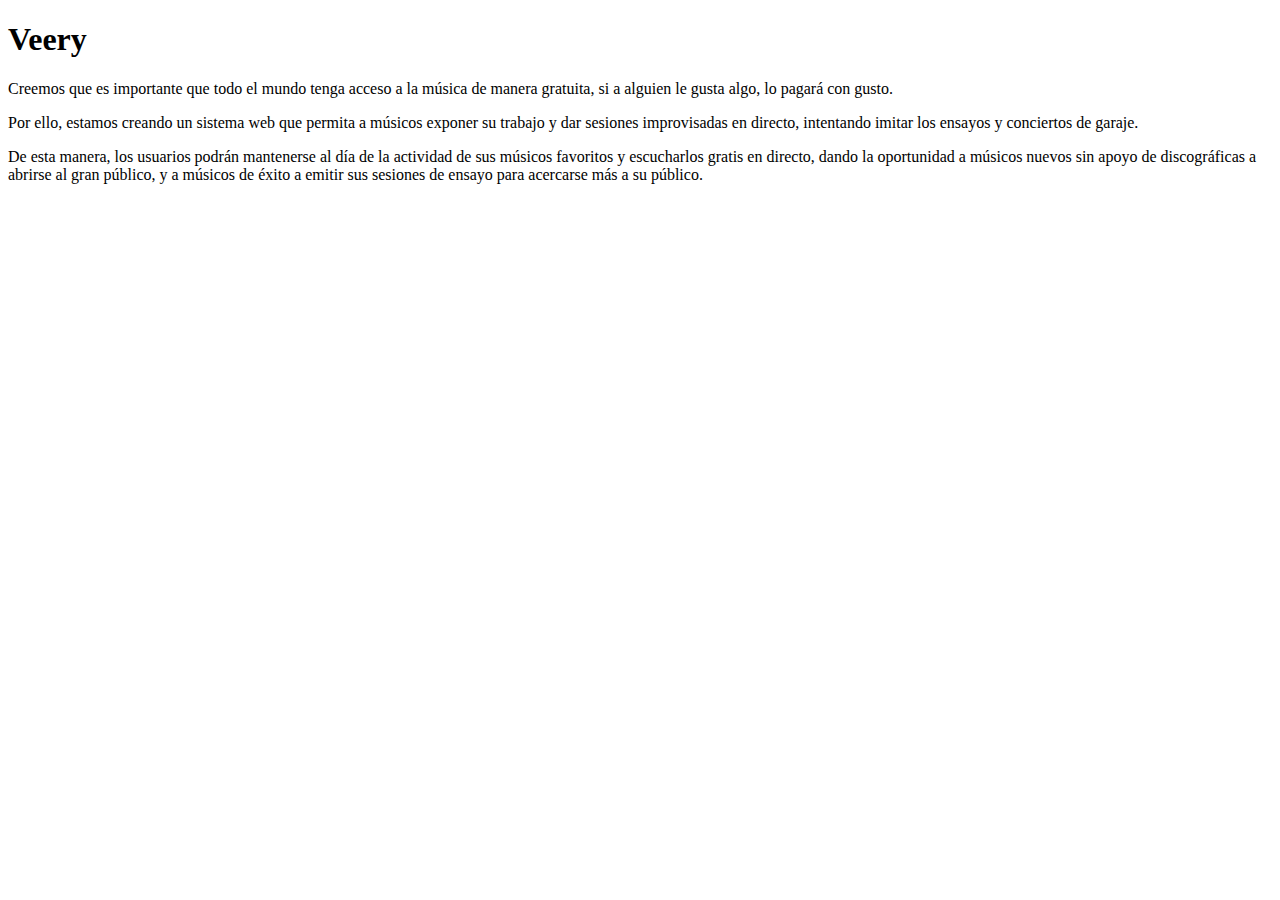
==== index.html @ db9271d7 "Presentación y detalles" ====
<!DOCTYPE html>

<html>
<head>
	<title>Veery project</title>
	<meta charset="UTF-8"></head>
</head>

<body>
	<!-- Insertar imagen de cabecera con logotipo de Veery  !-->
	<h1>Veery</h1>
	<p>
	Creemos que es importante que todo el mundo tenga acceso a la música de manera gratuita, si a alguien le gusta algo, lo pagará con gusto.
	</p>
	Por ello, estamos creando un sistema web que permita a músicos exponer su trabajo y dar sesiones improvisadas en directo, intentando imitar los ensayos y conciertos de garaje.
	</p>
	<p>
	De esta manera, los usuarios podrán mantenerse al día de la actividad de sus músicos favoritos y escucharlos gratis en directo, dando la oportunidad a músicos nuevos sin apoyo de discográficas a abrirse al gran público, y a músicos de éxito a emitir sus sesiones de ensayo para acercarse más a su público.
	</p>

	<!-- Insertar enlaces al resto de páginas !-->
</body>
</html>
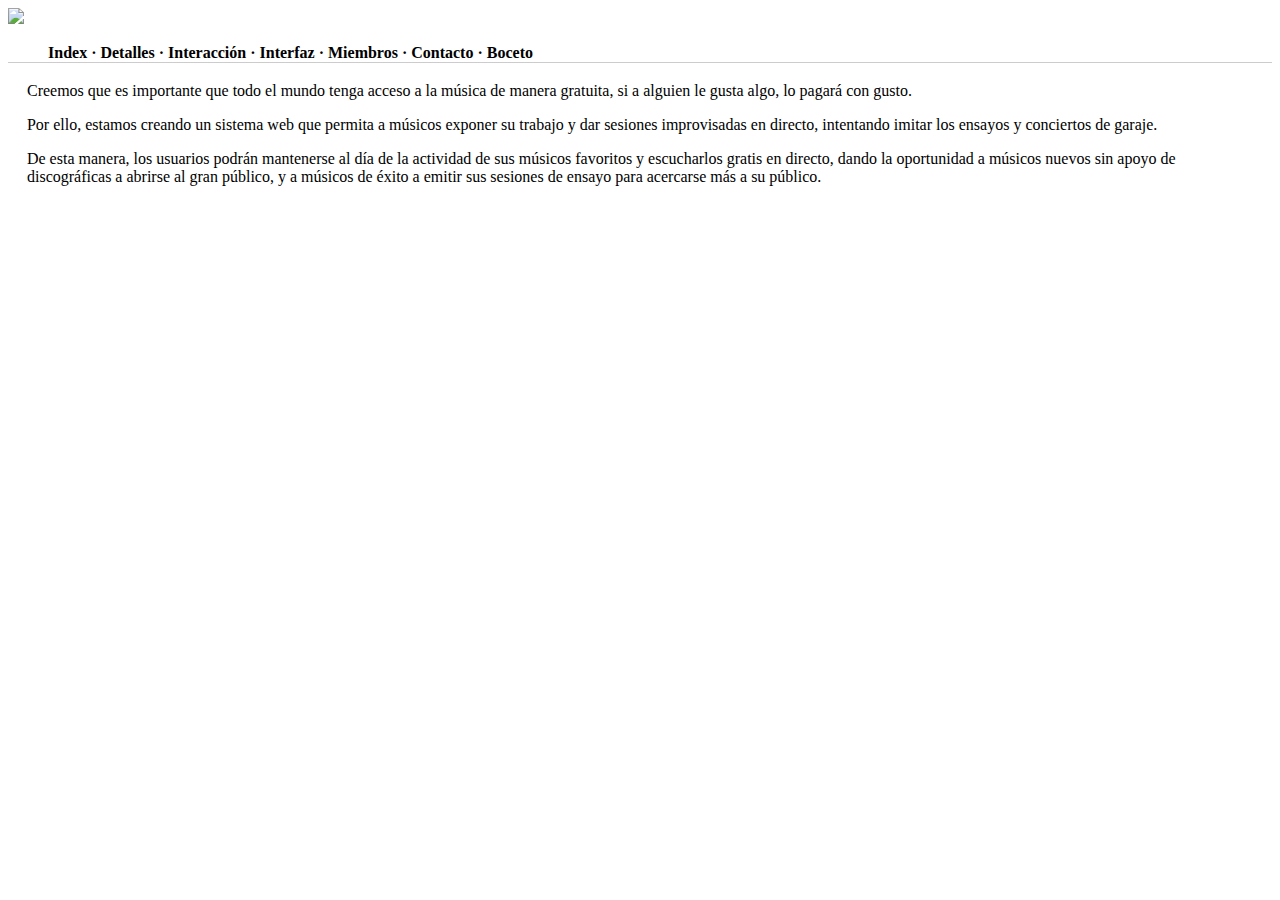
==== commit fffb5c2e: "ModificacionEstilo" ====
--- a/index.html
+++ b/index.html
@@ -3,21 +3,31 @@
 <html>
 <head>
 	<title>Veery project</title>
-	<meta charset="UTF-8"></head>
+    <meta charset="UTF-8"/>
+    <link href="estilo.css" rel="stylesheet"type="text/css">
 </head>
 
 <body>
-	<!-- Insertar imagen de cabecera con logotipo de Veery  !-->
-	<h1>Veery</h1>
-	<p>
-	Creemos que es importante que todo el mundo tenga acceso a la música de manera gratuita, si a alguien le gusta algo, lo pagará con gusto.
-	</p>
-	Por ello, estamos creando un sistema web que permita a músicos exponer su trabajo y dar sesiones improvisadas en directo, intentando imitar los ensayos y conciertos de garaje.
-	</p>
-	<p>
-	De esta manera, los usuarios podrán mantenerse al día de la actividad de sus músicos favoritos y escucharlos gratis en directo, dando la oportunidad a músicos nuevos sin apoyo de discográficas a abrirse al gran público, y a músicos de éxito a emitir sus sesiones de ensayo para acercarse más a su público.
-	</p>
-
-	<!-- Insertar enlaces al resto de páginas !-->
+	<!-- Web principal de presentatión del proyecto,
+		podemos hacer el chorra con ello !-->
+    <div id="logo"> <img src="img/Logo/veryLogo.png"/> </div>
+    <div id="barra">
+        <ol>
+            <li class="menu"><a class="menu" href="index.html">Index</a></li>
+            <li class="menu"><a class="menu" href="/html/detalles.html">· Detalles</a></li>
+            <li class="menu"><a class="menu" href="/html/interaccion.html">· Interacción</a></li>
+            <li class="menu"><a class="menu" href="/html/interfaz.html">· Interfaz</a></li>
+            <li class="menu"><a class="menu" href="/html/miembros.html">· Miembros</a></li>
+            <li class="menu"><a class="menu" href="/html/contacto.html">· Contacto</a></li>
+            <li class="menu"><a class="menu" href="/img/main-ui-v1.png" target="_blank">· Boceto</a></li>
+        </ol>
+    </div>
+    <div id="contenido"> 
+        <p>Creemos que es importante que todo el mundo tenga acceso a la música de manera gratuita, si a alguien le gusta algo, lo pagará con                  gusto.</p>
+        <p>Por ello, estamos creando un sistema web que permita a músicos exponer su trabajo y dar sesiones improvisadas en directo, intentando                imitar los ensayos y conciertos de garaje.
+	    </p>
+	    <p>De esta manera, los usuarios podrán mantenerse al día de la actividad de sus músicos favoritos y escucharlos gratis en directo, dando la            oportunidad a músicos nuevos sin apoyo de discográficas a abrirse al gran público, y a músicos de éxito a emitir sus sesiones de ensayo            para acercarse más a su público.
+	    </p>
+    </div>
 </body>
 </html>--- a/estilo.css
+++ b/estilo.css
@@ -0,0 +1,19 @@
+ol{
+    border-bottom:1px solid #CCC;
+}
+a{
+    text-decoration: none;
+}
+table,th,tbody,td{
+    border: 1px solid black;
+}
+.menu{
+    display: inline;
+    color: black;
+    font-weight: bold;
+    list-style-type: none;
+}
+#contenido{
+    margin: 1.5% 1.5% 1.5% 1.5%;
+    
+}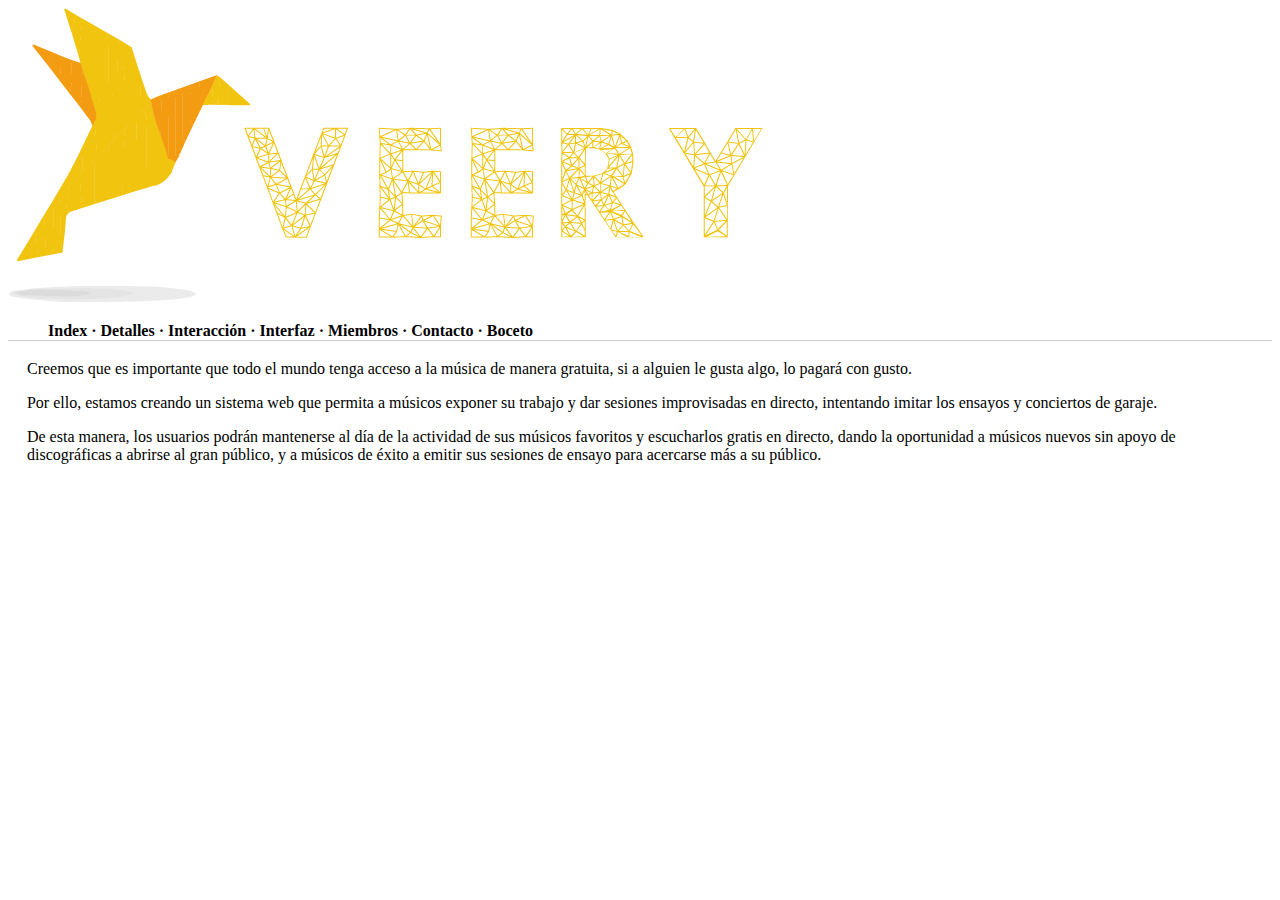
==== commit 2421048c: "Ruta logo corrgida" ====
--- a/index.html
+++ b/index.html
@@ -10,16 +10,16 @@
 <body>
 	<!-- Web principal de presentatión del proyecto,
 		podemos hacer el chorra con ello !-->
-    <div id="logo"> <img src="img/Logo/veryLogo.png"/> </div>
+    <div id="logo"> <img src="img/logo/veryLogo.png"/> </div>
     <div id="barra">
         <ol>
             <li class="menu"><a class="menu" href="index.html">Index</a></li>
-            <li class="menu"><a class="menu" href="/html/detalles.html">· Detalles</a></li>
-            <li class="menu"><a class="menu" href="/html/interaccion.html">· Interacción</a></li>
-            <li class="menu"><a class="menu" href="/html/interfaz.html">· Interfaz</a></li>
-            <li class="menu"><a class="menu" href="/html/miembros.html">· Miembros</a></li>
-            <li class="menu"><a class="menu" href="/html/contacto.html">· Contacto</a></li>
-            <li class="menu"><a class="menu" href="/img/main-ui-v1.png" target="_blank">· Boceto</a></li>
+            <li class="menu"><a class="menu" href="html/detalles.html">· Detalles</a></li>
+            <li class="menu"><a class="menu" href="html/interaccion.html">· Interacción</a></li>
+            <li class="menu"><a class="menu" href="html/interfaz.html">· Interfaz</a></li>
+            <li class="menu"><a class="menu" href="html/miembros.html">· Miembros</a></li>
+            <li class="menu"><a class="menu" href="html/contacto.html">· Contacto</a></li>
+            <li class="menu"><a class="menu" href="img/main-ui-v1.png" target="_blank">· Boceto</a></li>
         </ol>
     </div>
     <div id="contenido"> 
